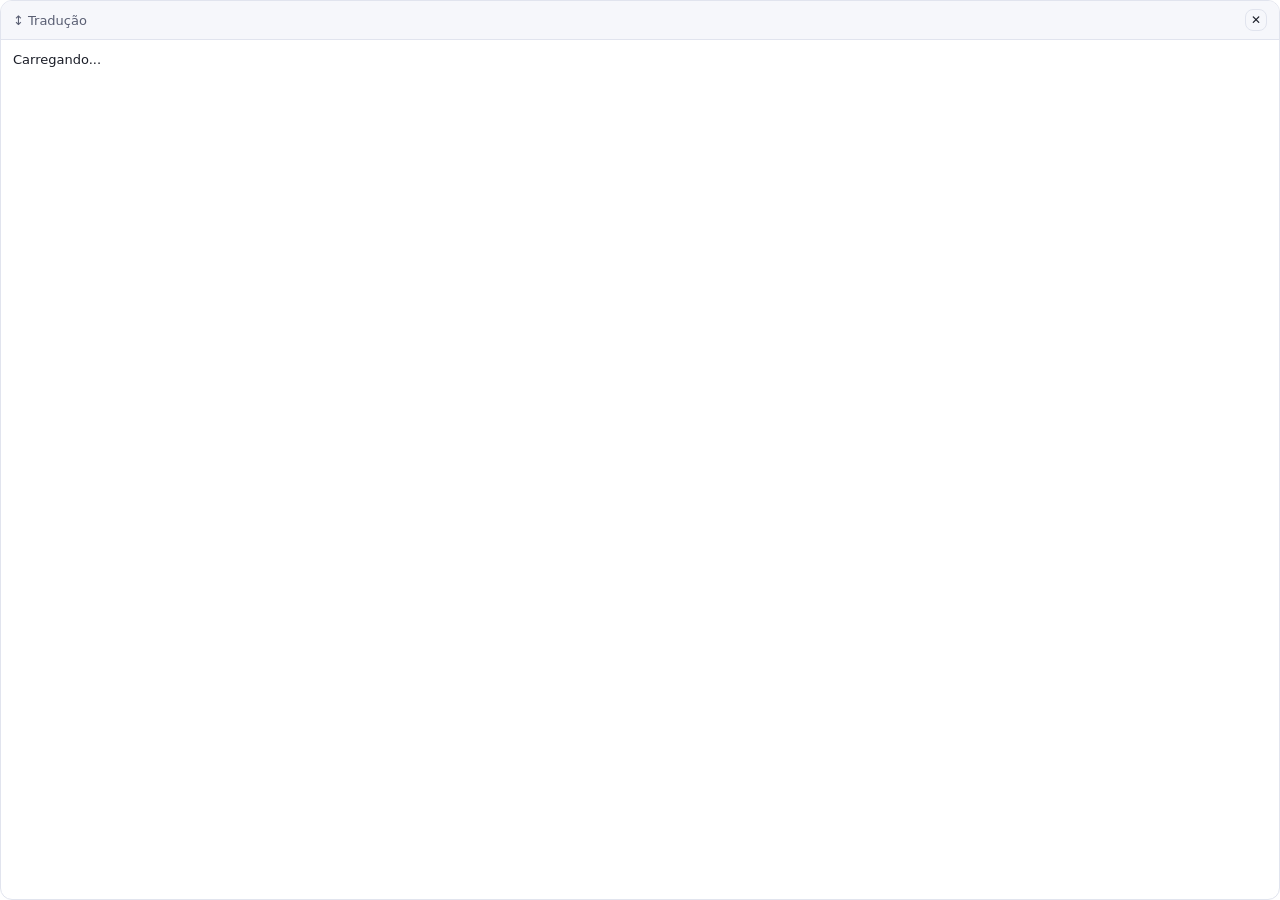
==== src/bubble.html @ 40ac63a9 "feat: tradutor de webtoon com streaming, TTS especulativo e pronúncia local Captura de área -> OCR l" ====
<!doctype html>
<html lang="pt-br">
<head>
<meta charset="utf-8">
<title>Tradução</title>
<link rel="stylesheet" href="style.css">
<style>
  html, body { background: transparent; padding: 0; }
  .bubble-card {
    background: var(--card);
    border: 1px solid var(--border);
    border-radius: 12px;
    overflow: hidden;
    height: 100vh;
    display: flex;
    flex-direction: column;
  }
  .bubble-head {
    display: flex;
    align-items: center;
    justify-content: space-between;
    padding: 8px 12px;
    background: var(--bg);
    border-bottom: 1px solid var(--border);
    cursor: move;
    font-size: 13px;
    color: var(--muted);
    user-select: none;
  }
  .bubble-body { padding: 12px; overflow-y: auto; flex: 1; font-size: 13px; }
  .bubble-body .chunk { border-top: 1px solid var(--border); padding: 8px 0; }
  .bubble-body .chunk:first-child { border-top: none; }
  .bubble-body .chunk-head { display: flex; align-items: center; gap: 6px; }
  .bubble-body .segment { font-weight: 600; color: var(--accent); }
  .bubble-body .pron { color: var(--muted); font-size: 12px; }
  .bubble-body .note { color: var(--muted); font-size: 12px; margin-top: 2px; }
  .bubble-body .translation { font-size: 15px; margin-bottom: 4px; display: flex; align-items: center; gap: 8px; }
  .bubble-body .original { color: var(--muted); font-style: italic; }
  .bubble-body .skeleton { color: var(--muted); font-style: italic; }
  .bubble-body { overflow-x: hidden; }
  .bubble-body .w { position: relative; cursor: help; border-bottom: 1px dotted transparent; }
  .bubble-body .w:hover { color: var(--text); border-bottom-color: var(--accent); }
  .bubble-body .w:hover::after {
    content: attr(data-gloss);
    position: absolute;
    left: 0;
    top: calc(100% + 4px);
    z-index: 10;
    background: var(--bg);
    color: var(--text);
    border: 1px solid var(--accent);
    border-radius: 6px;
    padding: 2px 8px;
    font-size: 12px;
    font-style: normal;
    white-space: nowrap;
    pointer-events: none;
  }
  .bubble-body .original-pron { color: var(--muted); font-size: 12px; margin-bottom: 10px; display: flex; align-items: center; gap: 6px; }
  .speak {
    background: none;
    border: 1px solid var(--border);
    border-radius: 6px;
    cursor: pointer;
    padding: 1px 6px;
    font-size: 12px;
    flex-shrink: 0;
  }
</style>
</head>
<body>
  <div class="bubble-card">
    <div class="bubble-head" data-tauri-drag-region>
      <span data-tauri-drag-region>↕ <span id="bubble_model">Tradução</span></span>
      <button id="close_btn" class="secondary icon-btn" style="width:22px;height:22px;font-size:12px;" type="button">✕</button>
    </div>
    <div class="bubble-body" id="content">Carregando...</div>
  </div>
  <script src="bubble.js"></script>
</body>
</html>
---- src/style.css ----
:root {
  --bg: #0f1117;
  --card: #1a1d27;
  --text: #e8e8ef;
  --muted: #9aa0b4;
  --accent: #6ea8ff;
  --border: #2a2e3d;
  --danger: #ff6e6e;
  --ok: #4fd18b;
}
@media (prefers-color-scheme: light) {
  :root {
    --bg: #f6f7fb;
    --card: #ffffff;
    --text: #1a1d27;
    --muted: #5a5f73;
    --accent: #2a63d6;
    --border: #e1e4ee;
  }
}
* { box-sizing: border-box; }
body {
  background: var(--bg);
  color: var(--text);
  font-family: system-ui, sans-serif;
  margin: 0;
  padding: 20px;
}
h1 { font-size: 16px; margin: 0; }
.header {
  position: relative;
  display: flex;
  align-items: center;
  min-height: 36px;
  margin-bottom: 16px;
}
.header h1 {
  position: absolute;
  left: 50%;
  top: 50%;
  transform: translate(-50%, -50%);
  white-space: nowrap;
  pointer-events: none;
}
.icon-btn {
  width: 34px;
  height: 34px;
  padding: 0;
  display: flex;
  align-items: center;
  justify-content: center;
  font-size: 16px;
  line-height: 1;
  flex-shrink: 0;
}
.header .icon-btn.corner {
  position: absolute;
  right: 0;
  top: 50%;
  transform: translateY(-50%);
}
.tabs {
  display: flex;
  gap: 4px;
  margin-bottom: 16px;
  border-bottom: 1px solid var(--border);
}
.tab {
  background: none;
  border: none;
  border-radius: 0;
  color: var(--muted);
  padding: 8px 14px;
  font-size: 13px;
  border-bottom: 2px solid transparent;
}
.tab.active {
  color: var(--accent);
  border-bottom: 2px solid var(--accent);
}
.card {
  background: var(--card);
  border: 1px solid var(--border);
  border-radius: 12px;
  padding: 16px 20px;
  margin-bottom: 16px;
}
label {
  display: block;
  font-size: 12px;
  text-transform: uppercase;
  letter-spacing: .05em;
  color: var(--muted);
  margin-bottom: 6px;
}
input, select {
  width: 100%;
  background: var(--bg);
  color: var(--text);
  border: 1px solid var(--border);
  border-radius: 8px;
  padding: 8px 10px;
  font-size: 14px;
  margin-bottom: 14px;
}
select {
  appearance: none;
  -webkit-appearance: none;
  -moz-appearance: none;
  background-image: url("data:image/svg+xml;utf8,<svg xmlns='http://www.w3.org/2000/svg' viewBox='0 0 24 24' fill='none' stroke='%239aa0b4' stroke-width='2' stroke-linecap='round' stroke-linejoin='round'><path d='M6 9l6 6 6-6'/></svg>");
  background-repeat: no-repeat;
  background-position: right 10px center;
  background-size: 14px;
  padding-right: 32px;
}
input[type="checkbox"] {
  width: auto;
  padding: 0;
  margin: 0;
  background: none;
  border: none;
}
input[type="range"] {
  width: 100%;
  padding: 0;
  margin: 0 0 4px;
  background: none;
  border: none;
  accent-color: var(--accent);
}
.pill-select {
  width: auto;
  max-width: 140px;
  margin: 0;
  flex-shrink: 0;
  padding: 8px 28px 8px 12px;
  border-radius: 8px;
  background-color: var(--card);
  font-size: 13px;
  text-overflow: ellipsis;
  white-space: nowrap;
  overflow: hidden;
}
input:disabled, select:disabled {
  background: var(--card);
  color: var(--muted);
  opacity: .8;
  cursor: default;
}
button {
  background: var(--accent);
  color: #fff;
  border: none;
  border-radius: 8px;
  padding: 8px 16px;
  font-size: 14px;
  white-space: nowrap;
  cursor: pointer;
}
button.secondary {
  background: none;
  color: var(--text);
  border: 1px solid var(--border);
}
button:disabled { opacity: .5; cursor: default; }
.row { display: flex; gap: 10px; }
.status { font-size: 13px; margin-top: 8px; min-height: 18px; word-break: break-word; overflow-wrap: anywhere; }
.status.ok { color: var(--ok); }
.status.error { color: var(--danger); }
.empty { color: var(--muted); text-align: center; padding: 40px 16px; }

/* Combobox de modelo, no estilo do Autocomplete do MUI: abrir sempre mostra a lista inteira,
   só filtra enquanto se digita, e tem ✕ pra limpar. */
.combo { position: relative; flex: 1; min-width: 0; }
.combo input { margin-bottom: 0; padding-right: 58px; }
.combo-btn {
  position: absolute;
  top: 50%;
  transform: translateY(-50%);
  background: none;
  border: none;
  color: var(--muted);
  padding: 2px 6px;
  font-size: 13px;
}
.combo-btn:hover { color: var(--text); }
#model_clear { right: 28px; }
#model_toggle { right: 4px; }
.combo-list {
  position: absolute;
  left: 0;
  right: 0;
  top: calc(100% + 4px);
  z-index: 20;
  margin: 0;
  padding: 4px;
  list-style: none;
  background: var(--card);
  border: 1px solid var(--border);
  border-radius: 8px;
  max-height: 260px;
  overflow-y: auto;
  box-shadow: 0 8px 24px rgba(0, 0, 0, .35);
}
.combo-list li {
  padding: 6px 8px;
  border-radius: 6px;
  font-size: 13px;
  cursor: pointer;
  white-space: nowrap;
  overflow: hidden;
  text-overflow: ellipsis;
}
.combo-list li.active { background: var(--border); }
.combo-list li.selected { color: var(--accent); }
.combo-list li.empty { color: var(--muted); cursor: default; }

.hint { font-size: 12px; color: var(--muted); margin: 0 0 10px; line-height: 1.4; }
.bench-results { margin: 8px 0 0; padding-left: 22px; font-size: 13px; max-height: 240px; overflow-y: auto; }
.bench-results li { margin: 3px 0; overflow-wrap: anywhere; }
.bench-results .fail, .bench-results .muted { color: var(--muted); }

details.card {
  padding: 0;
}
details.card > summary {
  list-style: none;
  cursor: pointer;
  padding: 16px 20px;
  display: flex;
  align-items: center;
  gap: 8px;
}
details.card > summary::-webkit-details-marker,
details.card > summary::marker {
  display: none;
  content: "";
}
details.card > summary > span:first-child {
  font-size: 12px;
  text-transform: uppercase;
  letter-spacing: .05em;
  color: var(--muted);
  flex-shrink: 0;
}
details.card > summary .provider-current {
  color: var(--text);
  font-size: 13px;
  margin-left: auto;
  overflow: hidden;
  text-overflow: ellipsis;
  white-space: nowrap;
}
details.card > summary .chevron {
  color: var(--muted);
  transition: transform .15s ease;
  flex-shrink: 0;
}
details.card[open] > summary .chevron {
  transform: rotate(180deg);
}
details.card .details-body {
  padding: 0 20px 16px;
}
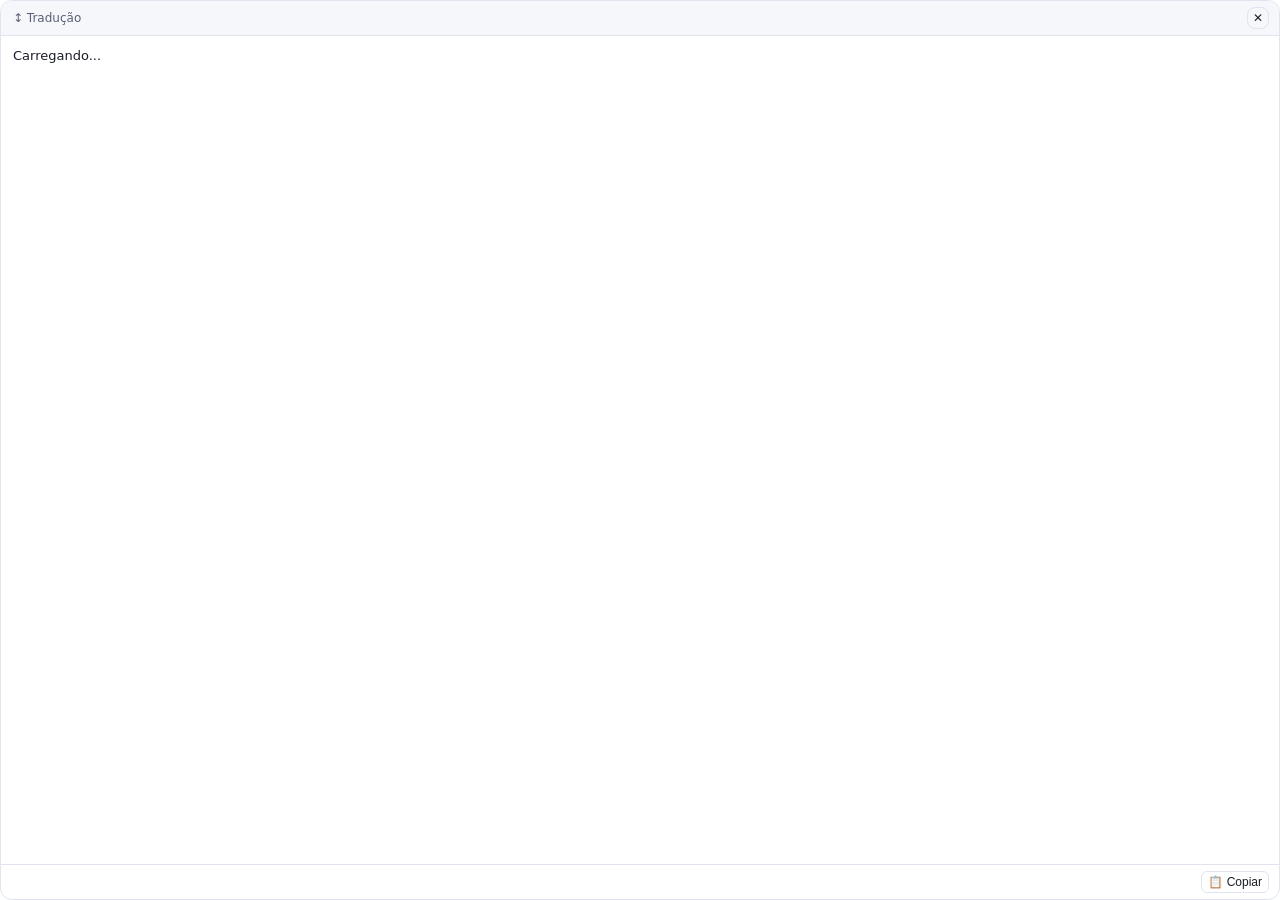
==== commit 205110bd: "feat: recentes/favoritos com áudio salvo, backup e melhorias no balão Balão com modo compacto + "Apr" ====
--- a/src/bubble.html
+++ b/src/bubble.html
@@ -19,32 +19,74 @@
     display: flex;
     align-items: center;
     justify-content: space-between;
-    padding: 8px 12px;
+    padding: 6px 10px 6px 12px;
     background: var(--bg);
     border-bottom: 1px solid var(--border);
     cursor: move;
-    font-size: 13px;
+    font-size: 12px;
     color: var(--muted);
     user-select: none;
   }
-  .bubble-body { padding: 12px; overflow-y: auto; flex: 1; font-size: 13px; }
-  .bubble-body .chunk { border-top: 1px solid var(--border); padding: 8px 0; }
-  .bubble-body .chunk:first-child { border-top: none; }
-  .bubble-body .chunk-head { display: flex; align-items: center; gap: 6px; }
-  .bubble-body .segment { font-weight: 600; color: var(--accent); }
-  .bubble-body .pron { color: var(--muted); font-size: 12px; }
-  .bubble-body .note { color: var(--muted); font-size: 12px; margin-top: 2px; }
-  .bubble-body .translation { font-size: 15px; margin-bottom: 4px; display: flex; align-items: center; gap: 8px; }
-  .bubble-body .original { color: var(--muted); font-style: italic; }
-  .bubble-body .skeleton { color: var(--muted); font-style: italic; }
-  .bubble-body { overflow-x: hidden; }
-  .bubble-body .w { position: relative; cursor: help; border-bottom: 1px dotted transparent; }
-  .bubble-body .w:hover { color: var(--text); border-bottom-color: var(--accent); }
-  .bubble-body .w:hover::after {
+  .bubble-body { padding: 12px; overflow-y: auto; overflow-x: hidden; flex: 1; font-size: 13px; }
+  .bubble-foot {
+    display: flex;
+    align-items: center;
+    gap: 8px;
+    padding: 6px 10px 6px 12px;
+    border-top: 1px solid var(--border);
+    font-size: 11px;
+    color: var(--muted);
+  }
+  .bubble-foot #bubble_meta { flex: 1; overflow: hidden; text-overflow: ellipsis; white-space: nowrap; }
+
+  /* Camada 1: tradução (o que se lê primeiro) */
+  .translation { font-size: 16px; line-height: 1.35; margin-bottom: 8px; }
+  /* Camada 2: original + áudio + pronúncia */
+  .original { color: var(--text); opacity: .85; font-size: 13px; line-height: 1.5; }
+  .pron-row { display: flex; align-items: center; gap: 6px; margin-top: 2px; color: var(--text); opacity: .75; font-size: 12px; }
+  .pron-row .pron-text { flex: 1; }
+  /* Um balão por linha, como no quadrinho. */
+  .original, .pron-text { white-space: pre-line; }
+  .skeleton { color: var(--muted); font-style: italic; }
+  .error-line { color: var(--danger); font-size: 13px; }
+
+  /* Camada 3: "Aprender" (fechado por padrão = modo compacto) */
+  .learn { margin-top: 10px; border-top: 1px solid var(--border); padding-top: 8px; }
+  .learn-toggle { background: none; border: none; color: var(--accent); padding: 2px 0; font-size: 13px; }
+  .learn-tabs { display: flex; gap: 4px; margin: 6px 0 4px; }
+  .learn-tabs button {
+    background: none; border: 1px solid var(--border); color: var(--muted);
+    border-radius: 999px; padding: 2px 10px; font-size: 12px;
+  }
+  .learn-tabs button.active { color: var(--accent); border-color: var(--accent); }
+  .chunk { border-top: 1px solid var(--border); padding: 8px 0; }
+  .chunk:first-child { border-top: none; }
+  .chunk-head { display: flex; align-items: center; gap: 6px; flex-wrap: wrap; }
+  .segment { font-weight: 600; color: var(--accent); }
+  .meaning { margin-top: 2px; }
+  .note { color: var(--text); opacity: .8; font-size: 13px; margin-top: 2px; line-height: 1.4; }
+
+  .speak, .mini {
+    background: none;
+    border: 1px solid var(--border);
+    color: var(--text);
+    border-radius: 6px;
+    cursor: pointer;
+    padding: 0 6px;
+    font-size: 12px;
+    line-height: 20px;
+    flex-shrink: 0;
+  }
+  .original .speak { margin-left: 4px; vertical-align: middle; }
+
+  /* Hover com a tradução literal: aparece ACIMA da palavra pra o cursor não cobrir. */
+  .w { position: relative; cursor: help; border-bottom: 1px dotted var(--border); }
+  .w:hover { border-bottom-color: var(--accent); color: var(--text); opacity: 1; }
+  .w:hover::after {
     content: attr(data-gloss);
     position: absolute;
     left: 0;
-    top: calc(100% + 4px);
+    bottom: calc(100% + 4px);
     z-index: 10;
     background: var(--bg);
     color: var(--text);
@@ -53,28 +95,24 @@
     padding: 2px 8px;
     font-size: 12px;
     font-style: normal;
+    font-weight: normal;
     white-space: nowrap;
     pointer-events: none;
   }
-  .bubble-body .original-pron { color: var(--muted); font-size: 12px; margin-bottom: 10px; display: flex; align-items: center; gap: 6px; }
-  .speak {
-    background: none;
-    border: 1px solid var(--border);
-    border-radius: 6px;
-    cursor: pointer;
-    padding: 1px 6px;
-    font-size: 12px;
-    flex-shrink: 0;
-  }
+  .w.th:hover::after { white-space: normal; width: 220px; }
 </style>
 </head>
 <body>
   <div class="bubble-card">
     <div class="bubble-head" data-tauri-drag-region>
-      <span data-tauri-drag-region>↕ <span id="bubble_model">Tradução</span></span>
-      <button id="close_btn" class="secondary icon-btn" style="width:22px;height:22px;font-size:12px;" type="button">✕</button>
+      <span data-tauri-drag-region>↕ Tradução</span>
+      <button id="close_btn" class="secondary icon-btn" style="width:22px;height:22px;font-size:12px;" type="button" title="Fechar (Esc)">✕</button>
     </div>
     <div class="bubble-body" id="content">Carregando...</div>
+    <div class="bubble-foot">
+      <span id="bubble_meta"></span>
+      <button id="copy_btn" class="mini" type="button" title="Copiar original + tradução">📋 Copiar</button>
+    </div>
   </div>
   <script src="bubble.js"></script>
 </body>
--- a/src/style.css
+++ b/src/style.css
@@ -65,7 +65,9 @@
   margin-bottom: 16px;
   border-bottom: 1px solid var(--border);
 }
-.tab {
+/* .htab = abas da tela principal (Recentes | Favoritos); classe separada de .tab porque o
+   código das abas de Configurações seleciona todos os .tab. */
+.tab, .htab {
   background: none;
   border: none;
   border-radius: 0;
@@ -74,6 +76,7 @@
   font-size: 13px;
   border-bottom: 2px solid transparent;
 }
+.htab.active,
 .tab.active {
   color: var(--accent);
   border-bottom: 2px solid var(--accent);
@@ -165,6 +168,8 @@
 button:disabled { opacity: .5; cursor: default; }
 .row { display: flex; gap: 10px; }
 .status { font-size: 13px; margin-top: 8px; min-height: 18px; word-break: break-word; overflow-wrap: anywhere; }
+/* Status vazio não reserva espaço (eram as "barrigas" no fim dos cards). */
+.status:empty { min-height: 0; margin-top: 0; }
 .status.ok { color: var(--ok); }
 .status.error { color: var(--danger); }
 .empty { color: var(--muted); text-align: center; padding: 40px 16px; }
@@ -215,8 +220,66 @@
 .combo-list li.selected { color: var(--accent); }
 .combo-list li.empty { color: var(--muted); cursor: default; }
 
+/* Tela principal: lista de traduções */
+#list { margin-top: 14px; }
+.home-tabs { margin: 14px 0 0; align-items: center; }
+.home-tabs .list-usage { margin-left: auto; font-size: 12px; color: var(--muted); white-space: nowrap; }
+.history-item { display: flex; gap: 10px; align-items: stretch; cursor: pointer; padding: 14px 14px 14px 12px; }
+/* Ativo = tradução aberta no balão (borda + faixa); selecionado pra excluir = fundo levemente azul. */
+.history-item.active { border-color: var(--accent); box-shadow: inset 3px 0 0 var(--accent); }
+.history-item.picked { background: rgba(110, 168, 255, .10); }
+.history-item .pick { display: flex; margin: 2px 0 0; padding: 0; line-height: 0; cursor: pointer; align-self: flex-start; }
+/* Checkbox desenhado aqui: o nativo do WebKitGTK herdava os estilos gerais de input
+   (padding/borda/fundo) e saía cortado quando marcado. */
+.history-item .pick input {
+  appearance: none;
+  -webkit-appearance: none;
+  width: 16px;
+  height: 16px;
+  margin: 0;
+  padding: 0;
+  border: 1.5px solid var(--muted);
+  border-radius: 4px;
+  background: transparent;
+  display: grid;
+  place-content: center;
+  cursor: pointer;
+}
+.history-item .pick input::before {
+  content: "";
+  width: 8px;
+  height: 4px;
+  border: solid #fff;
+  border-width: 0 0 2px 2px;
+  transform: translateY(-1px) rotate(-45deg);
+  opacity: 0;
+}
+.history-item .pick input:checked { background: var(--accent); border-color: var(--accent); }
+.history-item .pick input:checked::before { opacity: 1; }
+.history-item .hist-body { flex: 1; min-width: 0; }
+.history-item .hist-body .original { margin-bottom: 4px; }
+.history-item .hist-meta { margin-top: 6px; color: var(--muted); font-size: 12px; overflow: hidden; text-overflow: ellipsis; white-space: nowrap; }
+/* Coluna da direita: ★ no topo e o tempo no fundo (mesma linha do "via modelo"), ambos encostados na borda. */
+.history-item .hist-side { display: flex; flex-direction: column; justify-content: space-between; align-items: flex-end; flex-shrink: 0; }
+.history-item .hist-time { color: var(--muted); font-size: 12px; white-space: nowrap; }
+.star-btn { background: none; border: none; padding: 0 2px; font-size: 18px; line-height: 1; color: var(--muted); }
+.star-btn.on { color: #f5c542; }
+/* `display: flex` abaixo venceria o atributo hidden; sem isso a barra aparecia com "0 selecionadas". */
+.selection-bar[hidden] { display: none; }
+.selection-bar {
+  display: flex; align-items: center; gap: 8px; margin-top: 12px;
+  padding: 8px 10px; border: 1px solid var(--border); border-radius: 10px; background: var(--card);
+}
+.selection-bar #selection_count { flex: 1; font-size: 13px; color: var(--muted); }
+.selection-bar button { padding: 5px 10px; font-size: 13px; }
+button.danger { background: var(--danger); }
+
+.check-line { display: flex; align-items: center; gap: 8px; text-transform: none; letter-spacing: 0; font-size: 13px; color: var(--text); }
+.check-line input { width: auto; margin: 0; }
+.warn { color: var(--danger); font-size: 12px; }
+
 .hint { font-size: 12px; color: var(--muted); margin: 0 0 10px; line-height: 1.4; }
-.bench-results { margin: 8px 0 0; padding-left: 22px; font-size: 13px; max-height: 240px; overflow-y: auto; }
+.bench-results { margin: 8px 0 0; padding-left: 32px; font-size: 13px; max-height: 240px; overflow-y: auto; }
 .bench-results li { margin: 3px 0; overflow-wrap: anywhere; }
 .bench-results .fail, .bench-results .muted { color: var(--muted); }
 
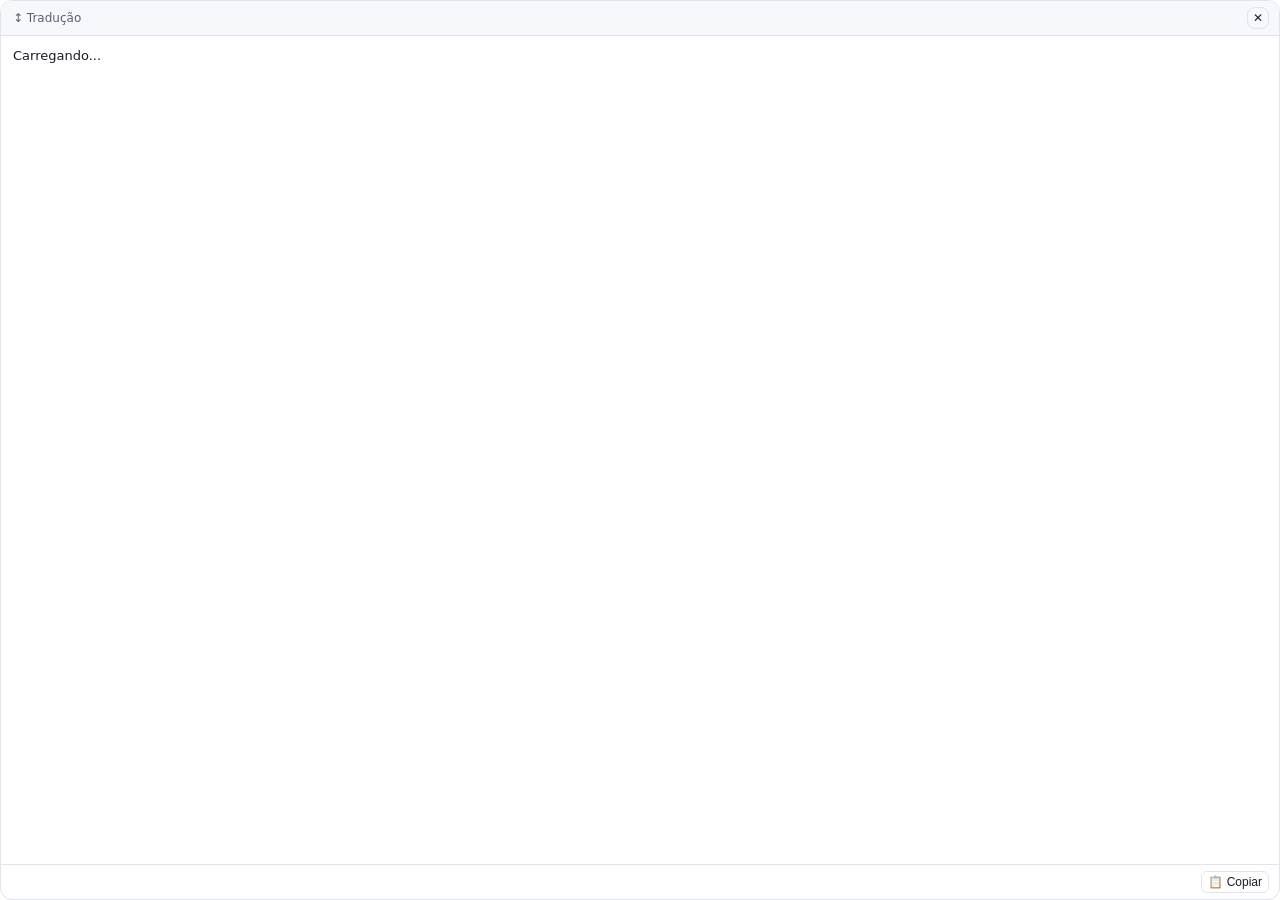
==== commit 63a15830: "feat(balão): fundo translúcido com controle de opacidade (Configurações → Geral) Só o fundo e o cabe" ====
--- a/src/bubble.html
+++ b/src/bubble.html
@@ -6,8 +6,11 @@
 <link rel="stylesheet" href="style.css">
 <style>
   html, body { background: transparent; padding: 0; }
+  /* --bubble-alpha vem da configuração "Opacidade do balão" (bubble.js). Só o FUNDO fica
+     translúcido; o texto continua opaco e ganha sombra pra não sumir em cima da arte. */
+  :root { --bubble-alpha: .85; }
   .bubble-card {
-    background: var(--card);
+    background: rgba(var(--card-rgb), var(--bubble-alpha));
     border: 1px solid var(--border);
     border-radius: 12px;
     overflow: hidden;
@@ -20,7 +23,7 @@
     align-items: center;
     justify-content: space-between;
     padding: 6px 10px 6px 12px;
-    background: var(--bg);
+    background: rgba(var(--bg-rgb), var(--bubble-alpha));
     border-bottom: 1px solid var(--border);
     cursor: move;
     font-size: 12px;
@@ -37,6 +40,7 @@
     font-size: 11px;
     color: var(--muted);
   }
+  .bubble-card.translucent { text-shadow: var(--text-shadow); }
   .bubble-foot #bubble_meta { flex: 1; overflow: hidden; text-overflow: ellipsis; white-space: nowrap; }
 
   /* Camada 1: tradução (o que se lê primeiro) */
@@ -96,6 +100,7 @@
     font-size: 12px;
     font-style: normal;
     font-weight: normal;
+    text-shadow: none;
     white-space: nowrap;
     pointer-events: none;
   }
--- a/src/style.css
+++ b/src/style.css
@@ -7,6 +7,10 @@
   --border: #2a2e3d;
   --danger: #ff6e6e;
   --ok: #4fd18b;
+  /* As mesmas cores em RGB, pra montar fundos translúcidos (balão). */
+  --bg-rgb: 15, 17, 23;
+  --card-rgb: 26, 29, 39;
+  --text-shadow: 0 1px 2px rgba(0, 0, 0, .75);
 }
 @media (prefers-color-scheme: light) {
   :root {
@@ -16,6 +20,9 @@
     --muted: #5a5f73;
     --accent: #2a63d6;
     --border: #e1e4ee;
+    --bg-rgb: 246, 247, 251;
+    --card-rgb: 255, 255, 255;
+    --text-shadow: 0 1px 2px rgba(255, 255, 255, .85);
   }
 }
 * { box-sizing: border-box; }
@@ -278,6 +285,12 @@
 .check-line input { width: auto; margin: 0; }
 .warn { color: var(--danger); font-size: 12px; }
 
+/* Aba Voz */
+.voice-state { font-size: 13px; margin-bottom: 10px; }
+.progress { height: 8px; background: var(--bg); border: 1px solid var(--border); border-radius: 999px; overflow: hidden; margin-bottom: 10px; }
+.progress[hidden] { display: none; }
+.progress > div { height: 100%; width: 0; background: var(--accent); transition: width .2s ease; }
+
 .hint { font-size: 12px; color: var(--muted); margin: 0 0 10px; line-height: 1.4; }
 .bench-results { margin: 8px 0 0; padding-left: 32px; font-size: 13px; max-height: 240px; overflow-y: auto; }
 .bench-results li { margin: 3px 0; overflow-wrap: anywhere; }
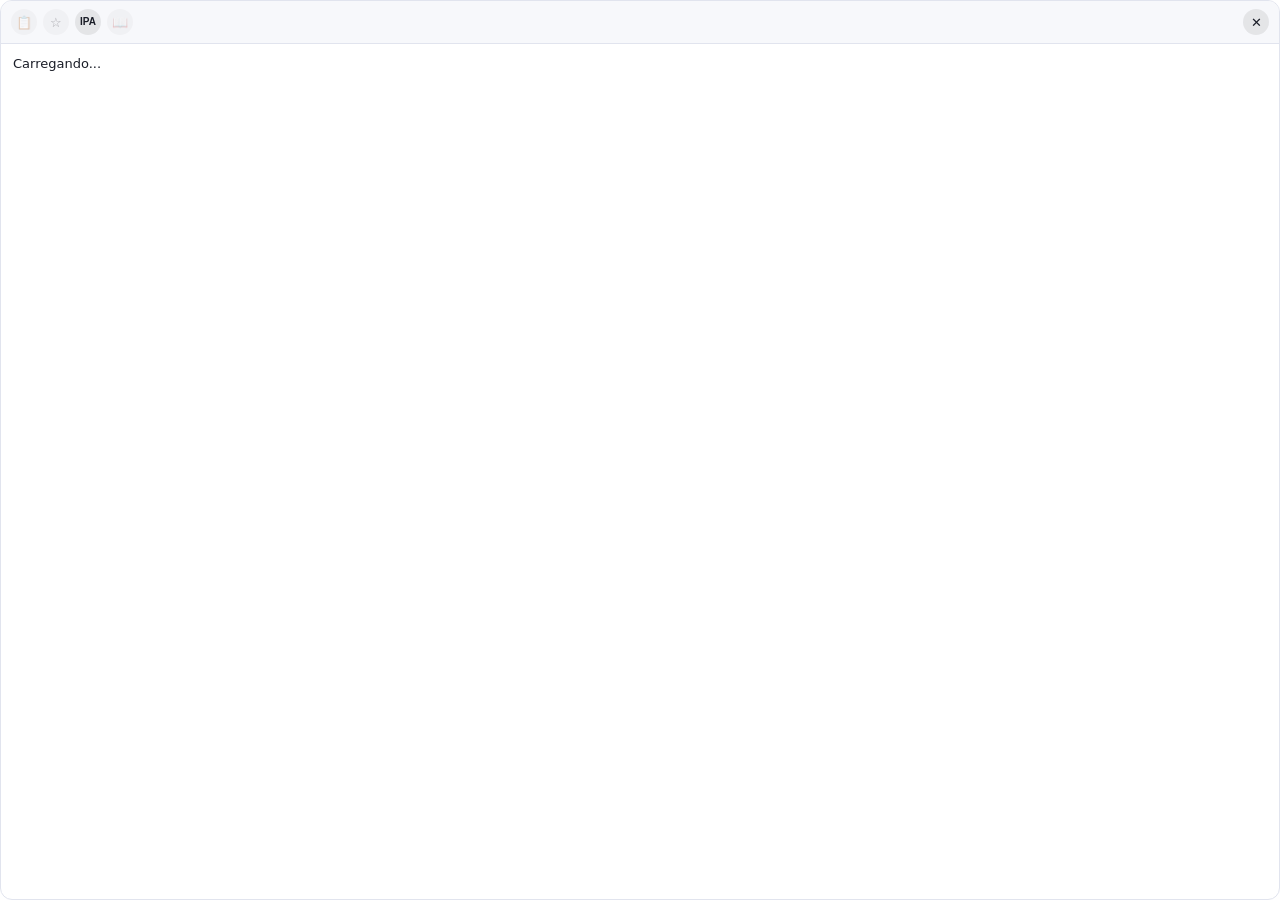
==== commit c501c311: "feat: modos automáticos, OCR do Google no Android e cartão único no app Android: - Modos Região auto" ====
--- a/src/bubble.html
+++ b/src/bubble.html
@@ -21,8 +21,8 @@
   .bubble-head {
     display: flex;
     align-items: center;
-    justify-content: space-between;
-    padding: 6px 10px 6px 12px;
+    gap: 6px;
+    padding: 8px 10px;
     background: rgba(var(--bg-rgb), var(--bubble-alpha));
     border-bottom: 1px solid var(--border);
     cursor: move;
@@ -31,57 +31,60 @@
     user-select: none;
   }
   .bubble-body { padding: 12px; overflow-y: auto; overflow-x: hidden; flex: 1; font-size: 13px; }
-  .bubble-foot {
-    display: flex;
-    align-items: center;
-    gap: 8px;
-    padding: 6px 10px 6px 12px;
-    border-top: 1px solid var(--border);
-    font-size: 11px;
-    color: var(--muted);
+  .bubble-card.translucent { text-shadow: var(--text-shadow); }
+
+  /* Mesmo layout do cartão do Android: cabeçalho de botões redondos, 🔊/🐢 numa coluna estreita
+     à esquerda do texto (frase e trechos), nota do trecho com barrinha. */
+  :root { --chip: rgba(255, 255, 255, .12); --accent-soft: rgba(110, 168, 255, .25); }
+  @media (prefers-color-scheme: light) {
+    :root { --chip: rgba(0, 0, 0, .08); --accent-soft: rgba(42, 99, 214, .18); }
   }
-  .bubble-card.translucent { text-shadow: var(--text-shadow); }
-  .bubble-foot #bubble_meta { flex: 1; overflow: hidden; text-overflow: ellipsis; white-space: nowrap; }
+  .circle {
+    width: 26px; height: 26px; padding: 0; flex-shrink: 0;
+    display: inline-flex; align-items: center; justify-content: center;
+    border: none; border-radius: 50%;
+    background: var(--chip); color: var(--text);
+    font-size: 13px; line-height: 1; cursor: pointer;
+  }
+  .circle.label { font-size: 10px; font-weight: 600; }
+  .circle.active { background: var(--accent-soft); color: var(--accent); }
+  .circle:disabled { opacity: .35; cursor: default; }
+  .head-spacer { flex: 1; align-self: stretch; }
 
-  /* Camada 1: tradução (o que se lê primeiro) */
-  .translation { font-size: 16px; line-height: 1.35; margin-bottom: 8px; }
-  /* Camada 2: original + áudio + pronúncia */
-  .original { color: var(--text); opacity: .85; font-size: 13px; line-height: 1.5; }
-  .pron-row { display: flex; align-items: center; gap: 6px; margin-top: 2px; color: var(--text); opacity: .75; font-size: 12px; }
-  .pron-row .pron-text { flex: 1; }
+  .block { display: flex; gap: 10px; align-items: flex-start; }
+  .rail { display: flex; flex-direction: column; gap: 6px; }
+  .block-text { flex: 1; min-width: 0; }
+
+  .translation { font-size: 16px; line-height: 1.35; }
+  .original { color: var(--text); opacity: .85; font-size: 13px; line-height: 1.5; margin-top: 6px; }
+  .pron { color: var(--muted); font-size: 12px; margin-top: 2px; }
   /* Um balão por linha, como no quadrinho. */
-  .original, .pron-text { white-space: pre-line; }
+  .original, .pron { white-space: pre-line; }
   .skeleton { color: var(--muted); font-style: italic; }
   .error-line { color: var(--danger); font-size: 13px; }
 
-  /* Camada 3: "Aprender" (fechado por padrão = modo compacto) */
   .learn { margin-top: 10px; border-top: 1px solid var(--border); padding-top: 8px; }
-  .learn-toggle { background: none; border: none; color: var(--accent); padding: 2px 0; font-size: 13px; }
-  .learn-tabs { display: flex; gap: 4px; margin: 6px 0 4px; }
+  .learn-tabs { display: flex; gap: 4px; margin: 0 0 4px; }
   .learn-tabs button {
     background: none; border: 1px solid var(--border); color: var(--muted);
     border-radius: 999px; padding: 2px 10px; font-size: 12px;
   }
   .learn-tabs button.active { color: var(--accent); border-color: var(--accent); }
   .chunk { border-top: 1px solid var(--border); padding: 8px 0; }
-  .chunk:first-child { border-top: none; }
-  .chunk-head { display: flex; align-items: center; gap: 6px; flex-wrap: wrap; }
-  .segment { font-weight: 600; color: var(--accent); }
-  .meaning { margin-top: 2px; }
-  .note { color: var(--text); opacity: .8; font-size: 13px; margin-top: 2px; line-height: 1.4; }
+  .chunk:first-of-type { border-top: none; }
+  .segment { font-size: 14px; }
+  .meaning { font-size: 14px; font-weight: 600; line-height: 1.3; margin-top: 2px; }
+  .note {
+    color: var(--muted); font-size: 12px; line-height: 1.35;
+    margin-top: 4px; padding-left: 8px; border-left: 2px solid var(--border);
+  }
+  .note b { font-weight: 600; }
+  .grammar { font-size: 13px; line-height: 1.4; }
 
-  .speak, .mini {
-    background: none;
-    border: 1px solid var(--border);
-    color: var(--text);
-    border-radius: 6px;
-    cursor: pointer;
-    padding: 0 6px;
-    font-size: 12px;
-    line-height: 20px;
-    flex-shrink: 0;
+  .model-chip {
+    display: inline-block; margin-top: 8px; padding: 1px 10px;
+    border-radius: 8px; background: var(--chip); color: var(--muted); font-size: 11px;
   }
-  .original .speak { margin-left: 4px; vertical-align: middle; }
 
   /* Hover com a tradução literal: aparece ACIMA da palavra pra o cursor não cobrir. */
   .w { position: relative; cursor: help; border-bottom: 1px dotted var(--border); }
@@ -110,14 +113,14 @@
 <body>
   <div class="bubble-card">
     <div class="bubble-head" data-tauri-drag-region>
-      <span data-tauri-drag-region>↕ Tradução</span>
-      <button id="close_btn" class="secondary icon-btn" style="width:22px;height:22px;font-size:12px;" type="button" title="Fechar (Esc)">✕</button>
+      <button id="copy_btn" class="circle" type="button" title="Copiar original + tradução" disabled>📋</button>
+      <button id="fav_btn" class="circle" type="button" title="Favoritar" disabled>☆</button>
+      <button id="ipa_btn" class="circle label" type="button" title="Alternar PT-BR / IPA" hidden>IPA</button>
+      <button id="learn_btn" class="circle" type="button" title="Aprender (trechos e gramática)" disabled>📖</button>
+      <span class="head-spacer" data-tauri-drag-region></span>
+      <button id="close_btn" class="circle" type="button" title="Fechar (Esc)">✕</button>
     </div>
     <div class="bubble-body" id="content">Carregando...</div>
-    <div class="bubble-foot">
-      <span id="bubble_meta"></span>
-      <button id="copy_btn" class="mini" type="button" title="Copiar original + tradução">📋 Copiar</button>
-    </div>
   </div>
   <script src="bubble.js"></script>
 </body>
--- a/src/style.css
+++ b/src/style.css
@@ -286,7 +286,21 @@
 .warn { color: var(--danger); font-size: 12px; }
 
 /* Aba Voz */
-.voice-state { font-size: 13px; margin-bottom: 10px; }
+.voice-row { display: flex; align-items: center; gap: 10px; padding: 10px 0; border-top: 1px solid var(--border); }
+.voice-row:first-child { border-top: none; padding-top: 0; }
+.voice-row .voice-pick { margin: 0; padding: 0; text-transform: none; letter-spacing: 0; line-height: 0; }
+.voice-row .voice-pick input { width: 16px; height: 16px; margin: 0; accent-color: var(--accent); cursor: pointer; }
+.voice-row .voice-pick input:disabled { cursor: default; opacity: .4; }
+.voice-row .voice-info { flex: 1; min-width: 0; }
+.voice-row .voice-info b { font-size: 14px; }
+.voice-row .voice-info small { display: block; color: var(--muted); font-size: 12px; margin-top: 2px; }
+.voice-row .voice-info .progress { margin: 6px 0 0; }
+.mode-option { display: flex; gap: 10px; align-items: flex-start; padding: 8px 0; margin: 0; text-transform: none; letter-spacing: 0; font-size: 14px; color: var(--text); cursor: pointer; }
+.mode-option input { width: 16px; height: 16px; margin: 2px 0 0; accent-color: var(--accent); flex-shrink: 0; }
+.mode-option small { display: block; color: var(--muted); font-size: 12px; margin-top: 2px; line-height: 1.4; }
+.voice-row .tone-select { width: auto; max-width: 100%; margin: 6px 0 0; padding: 4px 28px 4px 8px; font-size: 13px; }
+.voice-row .voice-actions { display: flex; gap: 6px; flex-shrink: 0; }
+.voice-row .voice-actions button { padding: 5px 10px; font-size: 13px; }
 .progress { height: 8px; background: var(--bg); border: 1px solid var(--border); border-radius: 999px; overflow: hidden; margin-bottom: 10px; }
 .progress[hidden] { display: none; }
 .progress > div { height: 100%; width: 0; background: var(--accent); transition: width .2s ease; }
